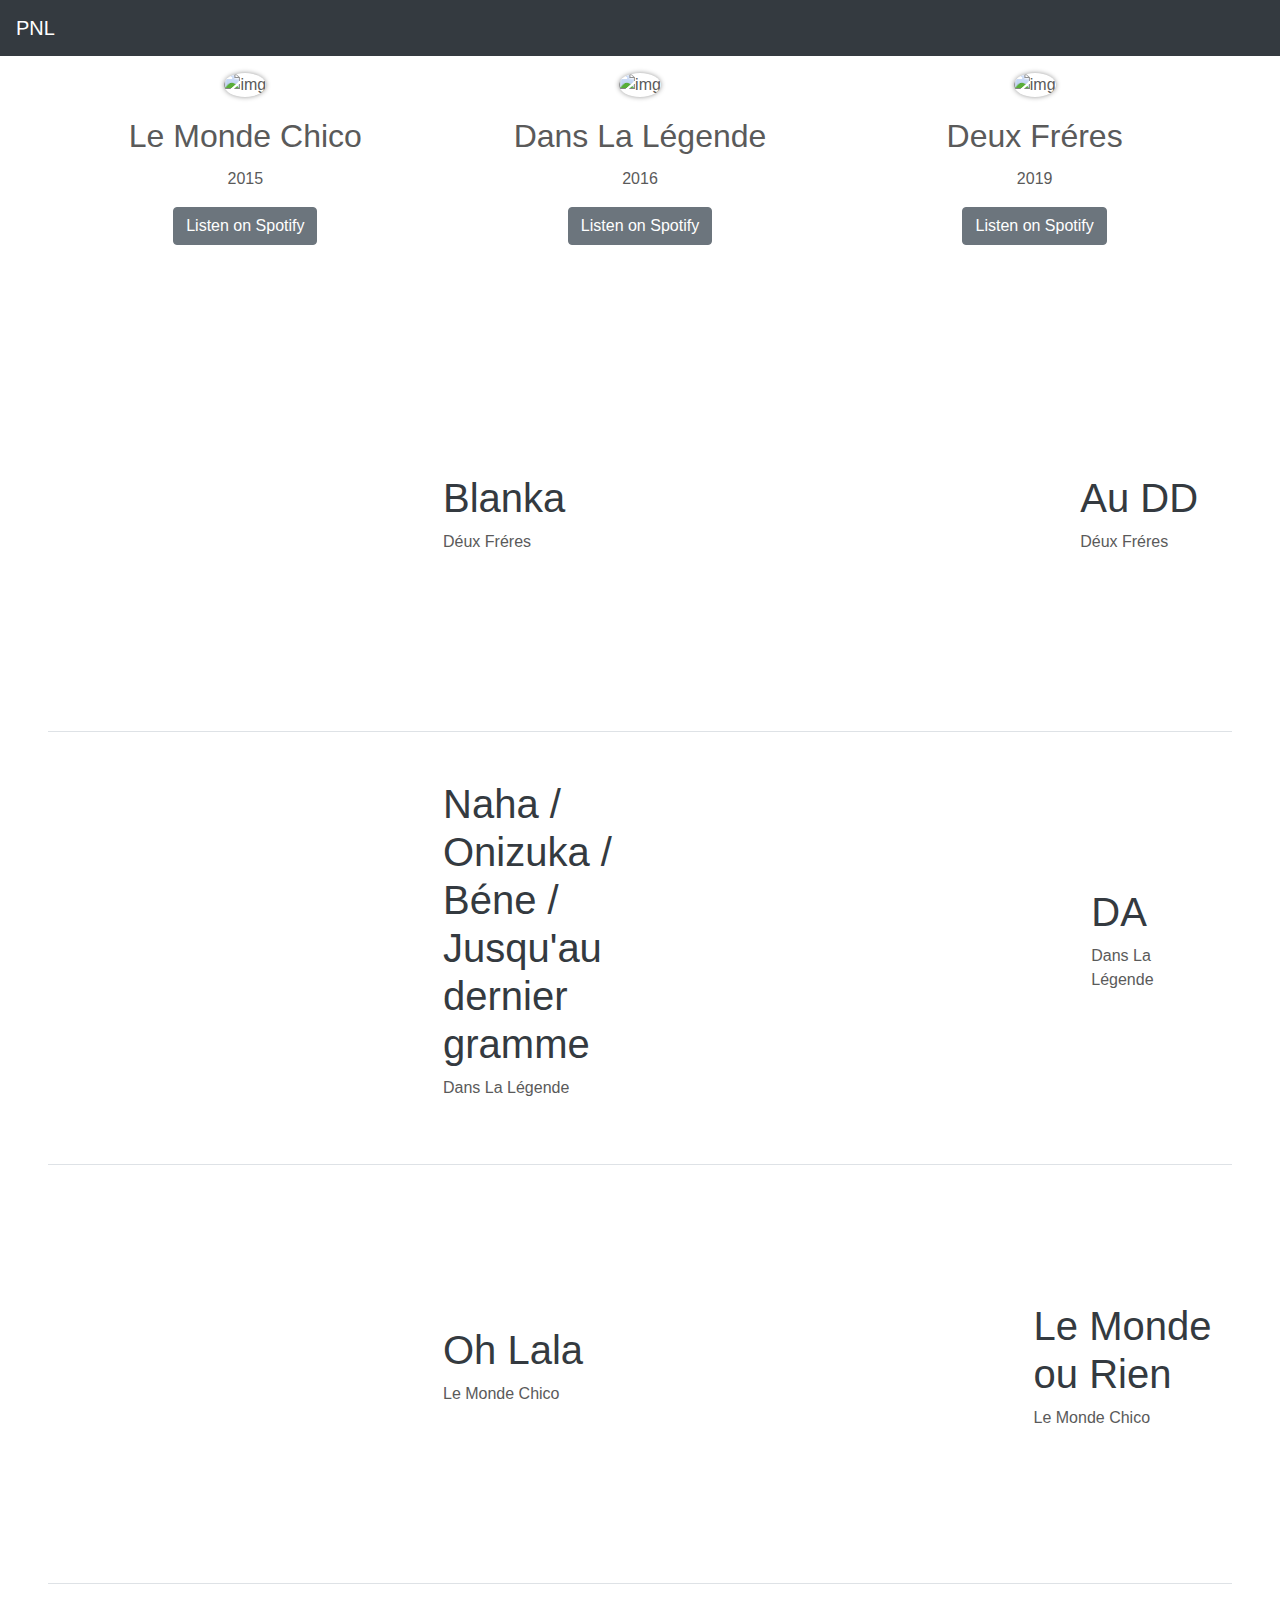
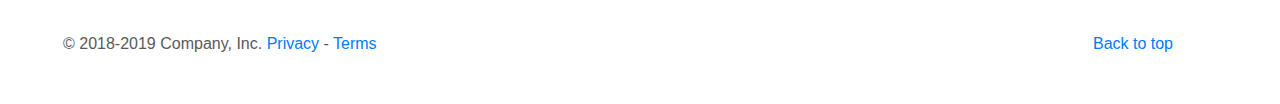
==== index.html @ 7ef8fdf4 "Update index.html" ====
<!doctype html>
<html lang="en">

<head>
    <meta charset="utf-8">
    <meta name="viewport" content="width=device-width, initial-scale=1, shrink-to-fit=no">
    <!-- Bootstrap CSS -->
    <link rel="stylesheet" href="https://stackpath.bootstrapcdn.com/bootstrap/4.3.1/css/bootstrap.min.css"
          integrity="sha384-ggOyR0iXCbMQv3Xipma34MD+dH/1fQ784/j6cY/iJTQUOhcWr7x9JvoRxT2MZw1T" crossorigin="anonymous">
    <link rel="stylesheet" href="assets/css/carousel.css">
    <title>PNL Discography</title>
</head>
<body>
<div class="max-width"><!-- wrapper row max-width -->
    <header>
        <nav class="max-width navbar navbar-expand-lg bg-dark navbar-dark fixed-top">
            <a class="navbar-brand" href="#">PNL</a>
            <button class="navbar-toggler" type="button" data-toggle="collapse" data-target="#navbarSupportedContent" aria-controls="navbarSupportedContent" aria-expanded="false" aria-label="Toggle navigation">
                <span class="navbar-toggler-icon"></span>
            </button>

            <div class="collapse navbar-collapse" id="navbarSupportedContent">
                <ul class="navbar-nav mr-auto">
                    <li class="nav-item active">
                        
                    </li>
                    

                    
                </ul>
                <form class="form-inline my-2 my-lg-0">
                </form>
            </div>
        </nav>
    </header>
    <main id="top">
        <!-- carousel -->
        <div id="carouselExampleIndicators" class="carousel slide" data-ride="carousel">
            <ol class="carousel-indicators">
                <li data-target="#carouselExampleIndicators" data-slide-to="0" class="active"></li>
                <li data-target="#carouselExampleIndicators" data-slide-to="1"></li>
                <li data-target="#carouselExampleIndicators" data-slide-to="2"></li>
                <li data-target="#carouselExampleIndicators" data-slide-to="3"></li>
                <li data-target="#carouselExampleIndicators" data-slide-to="4"></li>
            </ol>
            <div class="carousel-inner">

                <div class="carousel-item active custom-max-height">
                    <img class="d-block w-100" src="https://www.clashmusic.com/sites/default/files/field/image/unnamed%20%2821%29_0.jpg" alt="First slide">
                    <div class="carousel-caption text-shadow text-left">
                        <h3 class="d-none d-sm-none d-md-block"></h3>
                        <p class="d-none d-sm-none d-md-block"><br></p>
                        <button type="button" class="">Follow PNL on Spotify</button>
                        <button onclick="window.location.href = 'https://w3docs.com';" class="">PNL on Spotify</button>
                    </div>
                </div>

                <div class="carousel-item custom-max-height">
                    <img class="d-block w-100" src="https://img.bfmtv.com/c/1256/708/c34/5cf37b193190166614df80477d06b.png" alt="Second slide">
                    <div class="carousel-caption text-shadow text-left">
                        <h3 class="d-none d-sm-none d-md-block"></h3>
                        <p class="d-none d-sm-none d-md-block"><br></p>
                        <button type="button" class="btn btn-primary">Follow PNL on Spotify</button>
                    </div>
                </div>

                <div class="carousel-item custom-max-height">
                    <img class="d-block w-100" src="https://www.francetvinfo.fr/image/75ncd9j26-0226/1200/450/17337063.jpg" alt="Third slide">
                    <div class="carousel-caption text-shadow text-left">
                        <h3 class="d-none d-sm-none d-md-block"></h3>
                        <p class="d-none d-sm-none d-md-block"><br></p>
                        <button type="button" class="btn btn-primary">Follow PNL on Spotify</button>
                    </div>
                </div>

                <div class="carousel-item custom-max-height">
                    <img class="d-block w-100" src="https://hiphopcorner.fr/wp-content/uploads/frontend/2018/11/pnl-ademo-nos-live-tourn%C3%A9e-dans-la-l%C3%A9gende-image.jpg" alt="Third slide">
                    <div class="carousel-caption text-shadow text-left">
                        <h3 class="d-none d-sm-none d-md-block"></h3>
                        <p class="d-none d-sm-none d-md-block"><br></p>
                        <button type="button" class="btn btn-primary">Follow PNL on Spotify</button>
                    </div>
                </div>

                <div class="carousel-item custom-max-height">
                    <img class="d-block w-100" src="https://hey-alex.fr/wp-content/uploads/2018/02/pnl-nouvel-album-theorie-pleine-lune-fans.png" alt="Third slide">
                    <div class="carousel-caption text-shadow text-left">
                        <h3 class="d-none d-sm-none d-md-block"></h3>
                        <p class="d-none d-sm-none d-md-block"><br></p>
                        <button type="button" class="btn btn-primary">Follow PNL on Spotify</button>
                    </div>
                </div>

            </div>
            <a class="carousel-control-prev" href="#carouselExampleIndicators" role="button" data-slide="prev">
                <span class="carousel-control-prev-icon" aria-hidden="true"></span>
                <span class="sr-only">Previous</span>
            </a>

            <a class="carousel-control-prev" href="#carouselExampleIndicators" role="button" data-slide="prev">
                <span class="carousel-control-prev-icon" aria-hidden="true"></span>
                <span class="sr-only">Previous</span>
            </a>
            <a class="carousel-control-next" href="#carouselExampleIndicators" role="button" data-slide="next">
                <span class="carousel-control-next-icon" aria-hidden="true"></span>
                <span class="sr-only">Next</span>
            </a>
        </div>
        <!-- cards -->


        <!--<section class="row">-->
            <section class="row py-5 mx-5">

                <div class="card text-center col-md-4 col-sm-6 border-0">
                    <div class="col">
                        <img src="https://images-na.ssl-images-amazon.com/images/I/61aUOMzwS8L._SY355_.jpg" class="card-img-top rounded-circle img-shadow max-img-round" alt="img">
                    </div>
                    <div class="card-body">
                        <h2 class="card-title">Le Monde Chico</h2>
                        <p class="card-text">2015</p>
                        <a href="https://open.spotify.com/album/0OrjrvwmdJ82zYJpJ46lUs" class="btn btn-secondary">Listen on Spotify</a>
                    </div>
                </div>

                <div class="card text-center col-md-4 col-sm-6 border-0">
                    <div class="col">
                        <img src="https://i.ibb.co/f01nrQS/rsz-1ef4849be3da5fdb22ea9e656679be3a3600x600x1.jpg" class="card-img-top rounded-circle img-shadow max-img-round" alt="img">
                    </div>
                    <div class="card-body">
                        <h2 class="card-title">Dans La Légende</h2>
                        <p class="card-text">2016</p>
                        <a href="https://open.spotify.com/album/5GFHFEASZeJF0gyWuDDjGE" class="btn btn-secondary">Listen on Spotify</a>
                    </div>
                </div>

                <div class="card text-center col-md-4 col-sm-6 border-0">
                    <div class="col">
                        <img src="https://i.ibb.co/n0Pg4BD/rsz-c79ebb7e8dff82dc9c064508ec43f18b600x600x1.jpg" class="card-img-top rounded-circle img-shadow max-img-round" alt="img">
                    </div>
                    <div class="card-body">
                        <h2 class="card-title">Deux Fréres</h2>
                        <p class="card-text">2019</p>
                        <a href="https://open.spotify.com/album/2JtKf1aFxqS0M3QIj98nG5" class="btn btn-secondary">Listen on Spotify</a>
                    </div>
                </div>

        </section>

        <!-- text section 1 -->
        <section>
            <div class="w_100">
                <div class="row d-table border-bottom py-5 mx-5">

                    <div class="col-md-5 col-sm-1 d-sm-block">
<embed width="350" height="315"
src="https://www.youtube.com/embed/u8bHjdljyLw">                    </div>

                    <div class="col-md-7 col-sm-12 d-md-table-cell d-sm-block align-middle">
                        <h1 class="text-dark">Blanka<span class="text-secondary"></span></h1>
                        <p>Déux Fréres</p>
                    </div>
                    <div class="col-md-5 col-sm-1 d-sm-block">
<embed width="350" height="315"
src="https://www.youtube.com/embed/BtyHYIpykN0">                    </div>

                    <div class="col-md-7 col-sm-12 d-md-table-cell d-sm-block align-middle">
                        <h1 class="text-dark">Au DD<span class="text-secondary"></span></h1>
                        <p>Déux Fréres</p>
                    </div>

                </div>
            </div>
        </section>

        <!-- text section 2 -->
        <section>
            <div class="w_100">
                <div class="row d-table border-bottom py-5 mx-5">

                    <div class="col-md-5 col-sm-1 d-sm-block">
<embed width="350" height="315"
src="https://www.youtube.com/embed/videoseries?list=PLgSdiQZYrpNRzgUtXbTACtztJjt0nl5iM">                    </div>

                    <div class="col-md-7 col-sm-12 d-md-table-cell d-sm-block align-middle">
                        <h1 class="text-dark">Naha / Onizuka / Béne / Jusqu'au dernier gramme <span class="text-secondary"></span></h1>
                        <p>Dans La Légende</p>
                    </div>
                    <div class="col-md-5 col-sm-1 d-sm-block">
<embed width="350" height="315"
src="https://www.youtube.com/embed/BtyHYIpykN0">                    </div>

                    <div class="col-md-7 col-sm-12 d-md-table-cell d-sm-block align-middle">
                        <h1 class="text-dark">DA<span class="text-secondary"></span></h1>
                        <p>Dans La Légende</p>
                    </div>

                </div>
            </div>
        </section>
        
      <!-- text section 3 -->
        <section>
            <div class="w_100">
                <div class="row d-table border-bottom py-5 mx-5">

                    <div class="col-md-5 col-sm-1 d-sm-block">
<embed width="350" height="315"
src="https://www.youtube.com/embed/SWEYLpG70AI">                    </div>

                    <div class="col-md-7 col-sm-12 d-md-table-cell d-sm-block align-middle">
                        <h1 class="text-dark">Oh Lala <span class="text-secondary"></span></h1>
                        <p>Le Monde Chico</p>
                    </div>
                    <div class="col-md-5 col-sm-1 d-sm-block">
<embed width="350" height="315"
src="https://www.youtube.com/embed/umF1kfVujhM">                    </div>

                    <div class="col-md-7 col-sm-12 d-md-table-cell d-sm-block align-middle">
                        <h1 class="text-dark">Le Monde ou Rien<span class="text-secondary"></span></h1>
                        <p>Le Monde Chico</p>
                    </div>

                </div>
            </div>
        </section>
        
    </main>
    
    <footer>
        <div class="container py-5 mx-5">
        <ul class="list-unstyled d-sm-block d-md-inline">
            <li class="d-sm-block d-md-inline">&copy; 2018-2019 Company, Inc.</li>
            <li class="d-sm-block d-md-inline"><a href="#">Privacy</a></li>
            <li class="d-sm-block d-md-inline">- <a href="#">Terms</a></li>
            <li class="d-sm-block d-md-inline to-the-right"><a href="#top">Back to top</a></li>
        </ul>
        </div>
    </footer>

</div>

<!-- Optional JavaScript -->
<!-- jQuery first, then Popper.js, then Bootstrap JS -->
<script src="https://code.jquery.com/jquery-3.3.1.slim.min.js"
        integrity="sha384-q8i/X+965DzO0rT7abK41JStQIAqVgRVzpbzo5smXKp4YfRvH+8abtTE1Pi6jizo"
        crossorigin="anonymous"></script>
<script src="https://cdnjs.cloudflare.com/ajax/libs/popper.js/1.14.7/umd/popper.min.js"
        integrity="sha384-UO2eT0CpHqdSJQ6hJty5KVphtPhzWj9WO1clHTMGa3JDZwrnQq4sF86dIHNDz0W1"
        crossorigin="anonymous"></script>
<script src="https://stackpath.bootstrapcdn.com/bootstrap/4.3.1/js/bootstrap.min.js"
        integrity="sha384-JjSmVgyd0p3pXB1rRibZUAYoIIy6OrQ6VrjIEaFf/nJGzIxFDsf4x0xIM+B07jRM"
        crossorigin="anonymous"></script>

</body>
</html>
---- assets/css/carousel.css ----
body {
  color: #5A5A5A; }

.text-shadow {
  text-shadow: 0px 0px 3px #140905; }

.custom-max-height {
  max-height: 450px; }

.img-shadow {
  -webkit-box-shadow: 0px 0px 5px 0px rgba(0, 0, 0, 0.41);
  -moz-box-shadow: 0px 0px 5px 0px rgba(0, 0, 0, 0.41);
  box-shadow: 0px 0px 5px 0px rgba(0, 0, 0, 0.41); }

.max-width {
  max-width: 1600px; }

.max-img-round {
  max-height: 200px;
  max-width: 200px; }

.spacer {
  margin-top: 60px; }

@media (min-width: 768px) {
  .to-the-right {
    float: right; } }

/*# sourceMappingURL=carousel.css.map */
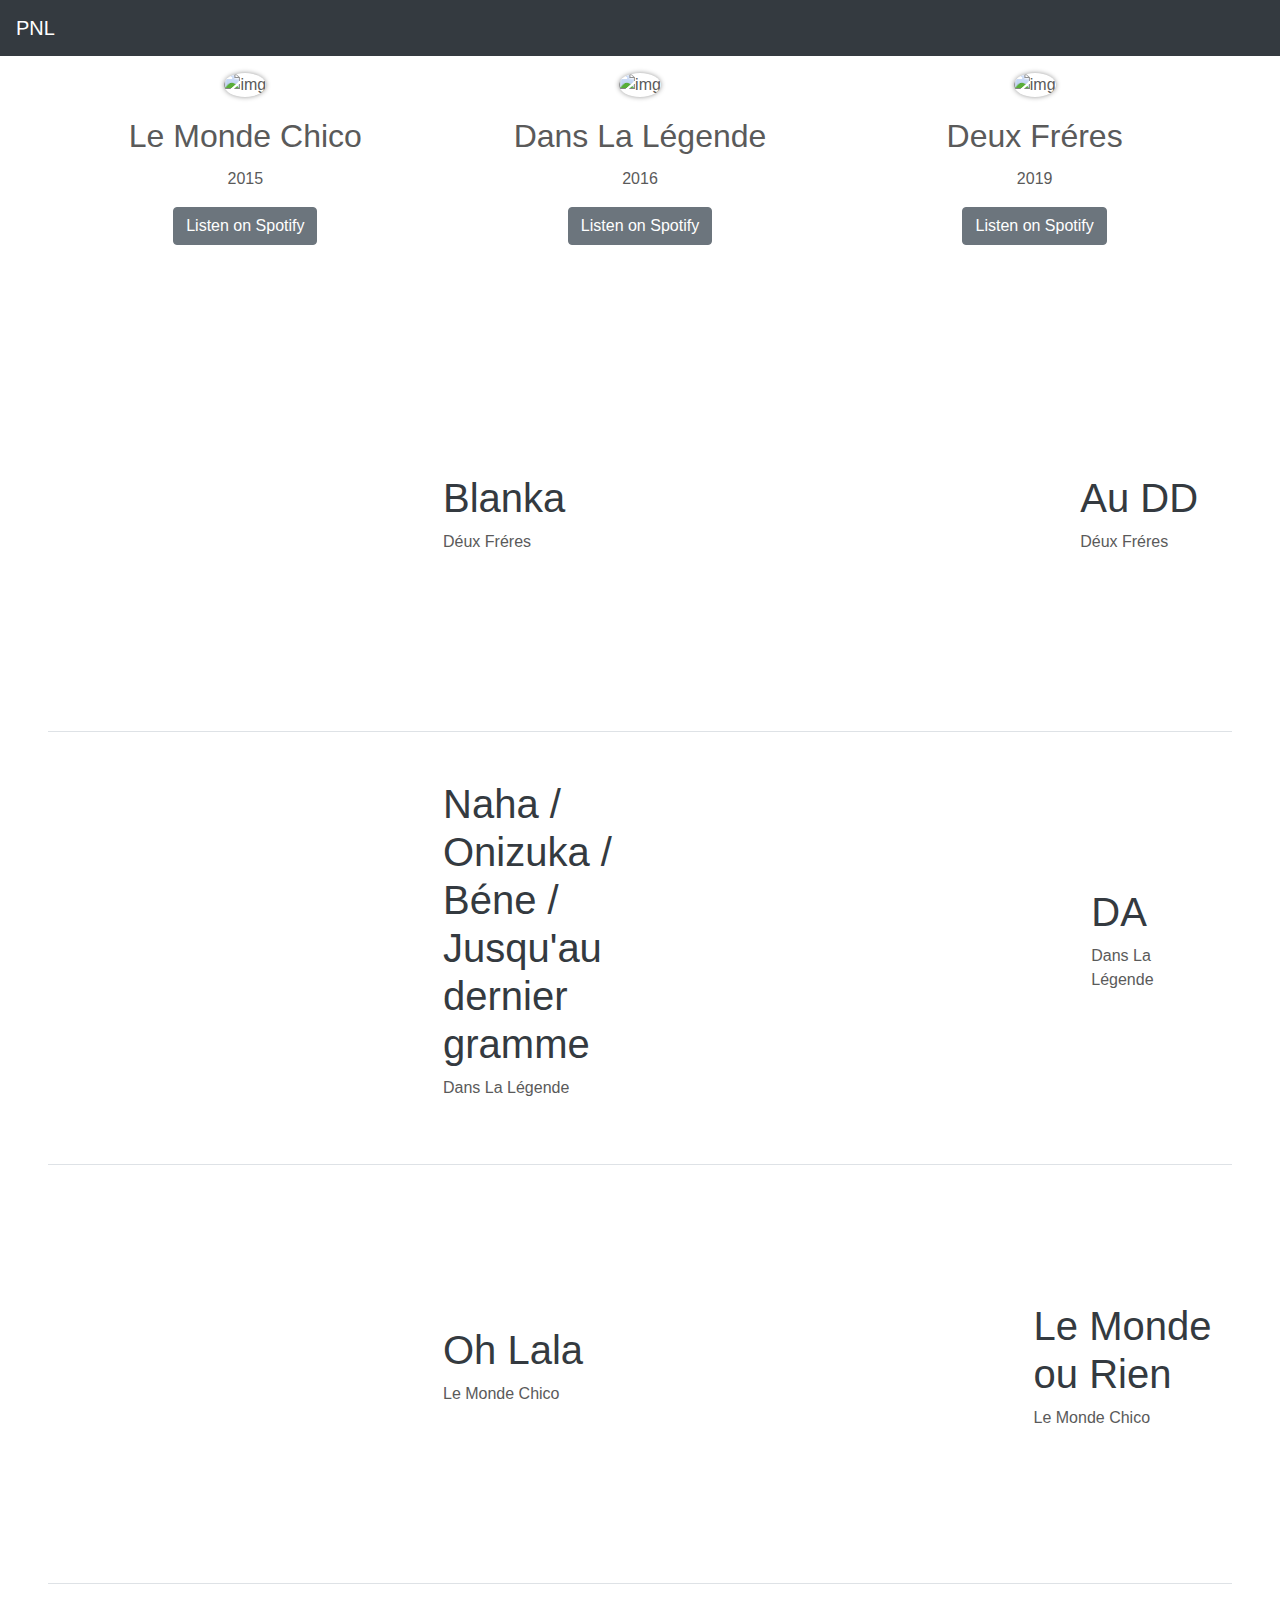
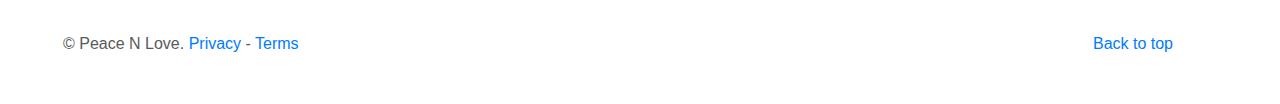
==== commit 698fe23f: "Update index.html" ====
--- a/index.html
+++ b/index.html
@@ -50,8 +50,7 @@
                     <div class="carousel-caption text-shadow text-left">
                         <h3 class="d-none d-sm-none d-md-block"></h3>
                         <p class="d-none d-sm-none d-md-block"><br></p>
-                        <button type="button" class="">Follow PNL on Spotify</button>
-                        <button onclick="window.location.href = 'https://w3docs.com';" class="">PNL on Spotify</button>
+                        <a href="https://open.spotify.com/artist/3NH8t45zOTqzlZgBvZRjvB" class="btn btn-primary">PNL on Spotify</a>
                     </div>
                 </div>
 
@@ -60,7 +59,7 @@
                     <div class="carousel-caption text-shadow text-left">
                         <h3 class="d-none d-sm-none d-md-block"></h3>
                         <p class="d-none d-sm-none d-md-block"><br></p>
-                        <button type="button" class="btn btn-primary">Follow PNL on Spotify</button>
+                        <a href="https://open.spotify.com/artist/3NH8t45zOTqzlZgBvZRjvB" class="btn btn-primary">PNL on Spotify</a>
                     </div>
                 </div>
 
@@ -69,7 +68,7 @@
                     <div class="carousel-caption text-shadow text-left">
                         <h3 class="d-none d-sm-none d-md-block"></h3>
                         <p class="d-none d-sm-none d-md-block"><br></p>
-                        <button type="button" class="btn btn-primary">Follow PNL on Spotify</button>
+                        <a href="https://open.spotify.com/artist/3NH8t45zOTqzlZgBvZRjvB" class="btn btn-primary">PNL on Spotify</a>
                     </div>
                 </div>
 
@@ -78,7 +77,7 @@
                     <div class="carousel-caption text-shadow text-left">
                         <h3 class="d-none d-sm-none d-md-block"></h3>
                         <p class="d-none d-sm-none d-md-block"><br></p>
-                        <button type="button" class="btn btn-primary">Follow PNL on Spotify</button>
+                        <a href="https://open.spotify.com/artist/3NH8t45zOTqzlZgBvZRjvB" class="btn btn-primary">PNL on Spotify</a>
                     </div>
                 </div>
 
@@ -87,7 +86,7 @@
                     <div class="carousel-caption text-shadow text-left">
                         <h3 class="d-none d-sm-none d-md-block"></h3>
                         <p class="d-none d-sm-none d-md-block"><br></p>
-                        <button type="button" class="btn btn-primary">Follow PNL on Spotify</button>
+                        <a href="https://open.spotify.com/artist/3NH8t45zOTqzlZgBvZRjvB" class="btn btn-primary">PNL on Spotify</a>
                     </div>
                 </div>
 
@@ -230,7 +229,7 @@
     <footer>
         <div class="container py-5 mx-5">
         <ul class="list-unstyled d-sm-block d-md-inline">
-            <li class="d-sm-block d-md-inline">&copy; 2018-2019 Company, Inc.</li>
+            <li class="d-sm-block d-md-inline">&copy; Peace N Love.</li>
             <li class="d-sm-block d-md-inline"><a href="#">Privacy</a></li>
             <li class="d-sm-block d-md-inline">- <a href="#">Terms</a></li>
             <li class="d-sm-block d-md-inline to-the-right"><a href="#top">Back to top</a></li>
